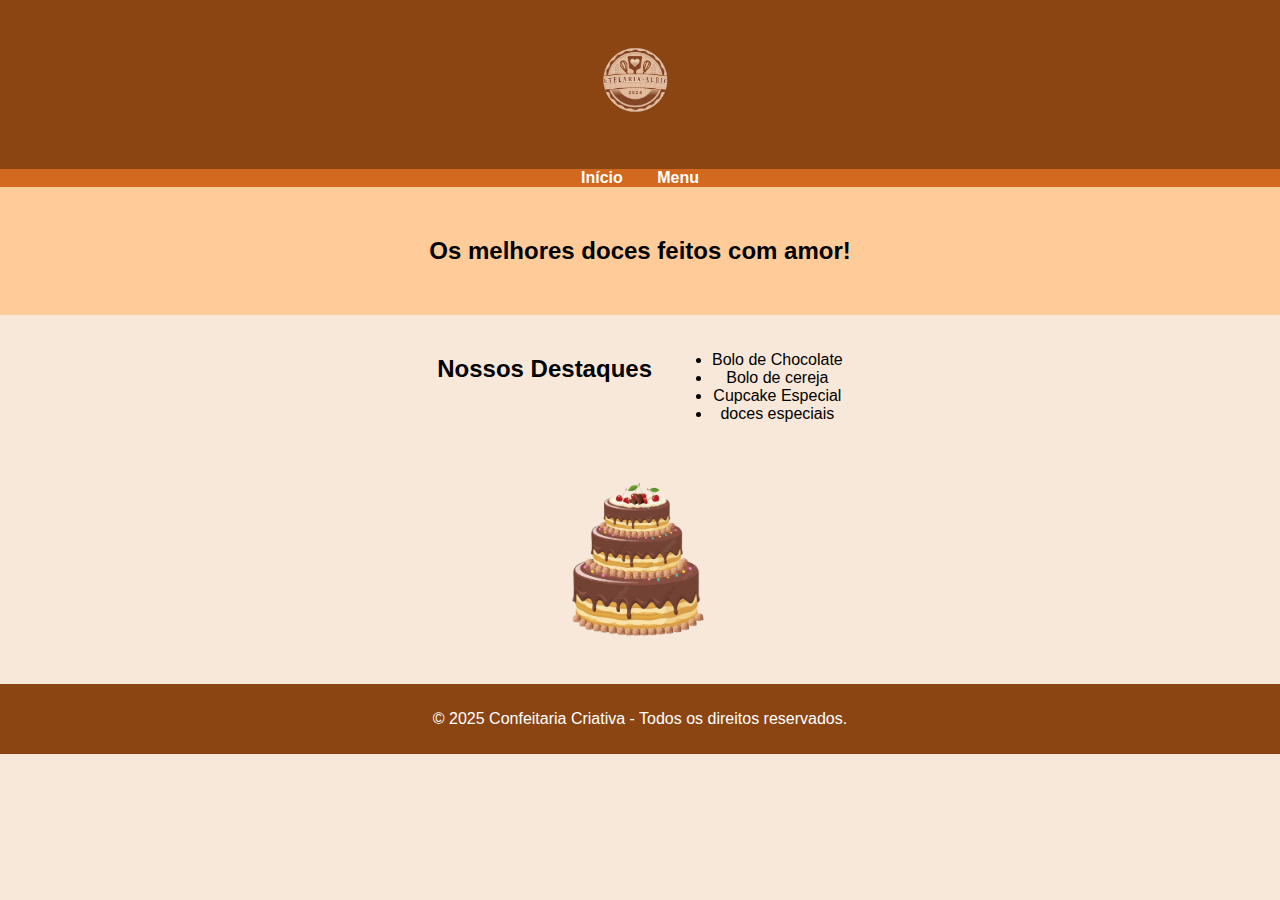
==== index.html @ 2cddefd2 "Add files via upload" ====
<!DOCTYPE html>
<html lang="pt">
<head>
    <meta charset="UTF-8">
    <meta name="viewport" content="width=device-width, initial-scale=1.0">
    <title>Confeitaria Criativa</title>
    <link rel="stylesheet" href="styles.css">
</head>
<body>
    <header>
        <img src="logotipo2.png" width="200">
        
    </header>

    <nav>
        <ul>
            <li><a href="index.html">Início</a></li>
            <li><a href="menu.html">Menu</a></li>
        </ul>
    </nav>

    <section class="banner">
        <h2>Os melhores doces feitos com amor!</h2>
    </section>

    <section class="destaques">
        <h2>Nossos Destaques</h2>
        
         <ul>

            <li>Bolo de Chocolate</li>
            <li>Bolo de cereja</li>
        
            
        
            
            <li>Cupcake Especial</li>
            <li>doces especiais</li>
        </ul>
        </div>
    </section>

    <img src="bolo1.png" width="200"> 
    <img src="" >
    

    <footer>
        <p>&copy; 2025 Confeitaria Criativa - Todos os direitos reservados.</p>
    </footer>
</body>
</html>
---- styles.css ----
body {
    font-family: Arial, sans-serif;
    margin: 0;
    padding: 0;
    background-color: #f8e8d9;
    text-align: center;
}

header {
    background-color: #8B4513;
    color: white;
    padding: 20px;
}

nav ul {
    list-style: none;
    padding: 0;
    background-color: #d2691e;
    margin: 0;
    overflow: hidden;
}

nav ul li {
    display: inline;
    padding: 15px;
}

nav ul li a {
    color: white;
    text-decoration: none;
    font-weight: bold;
}

.banner {
    background-color: #ffcc99;
    padding: 30px;
}

.destaques {
    display: flex;
    justify-content: center;
    gap: 20px;
    padding: 20px;
}

.produto {
    background-color: white;
    padding: 10px;
    border-radius: 10px;
    box-shadow: 0 2px 5px rgba(0, 0, 0, 0.2);
}

footer {
    background-color: #8B4513;
    color: white;
    padding: 10px;
    margin-top: 20px;
}


.carousel {
    width: 100%;
    height: 400px;
    position: relative;
  }
  
  .slides {
    width: 100%;
    height: 100%;
    position: absolute;
  }
  
  .slide {
    width: 100%;
    height: 100%;
    position: absolute;
    display: none;
  }
  
  .slide img {
    width: 100%;
    height: 100%;
    object-fit: cover;
  }
  
  .navigation {
    width: 100%;
    height: 50px;
    position: absolute;
    bottom: 0;
    display: flex;
    justify-content: center;
  }
  
  .navigation label {
    width: 20px;
    height: 20px;
    background-color: #ccc;
    border-radius: 50%;
    margin: 10px;
    cursor: pointer;
  }
  
  #slide1:checked ~ .slides .slide:nth-child(1),
  #slide2:checked ~ .slides .slide:nth-child(2),
  #slide3:checked ~ .slides .slide:nth-child(3) {
    display: block;
  }
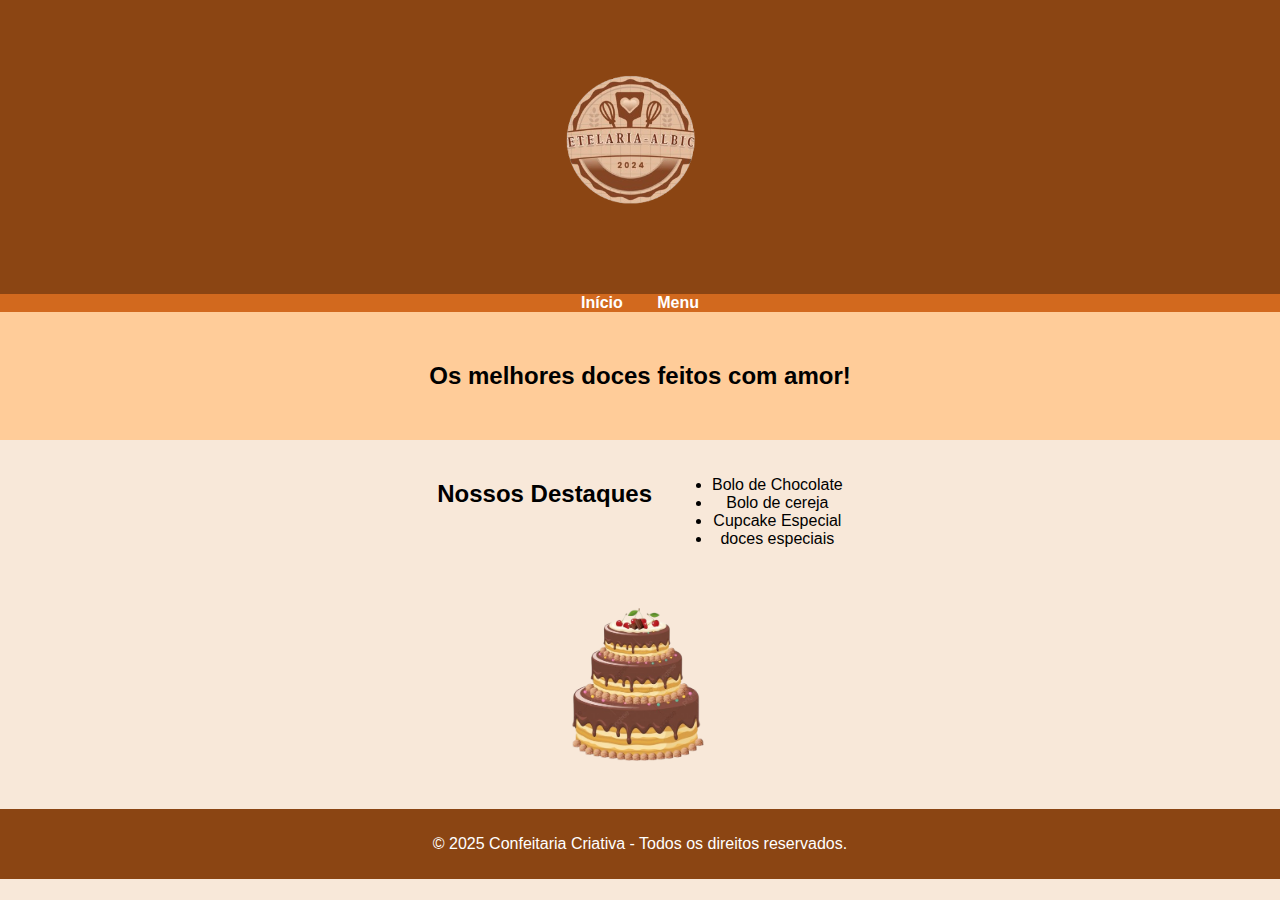
==== commit 6aaa24c1: "Add files via upload" ====
--- a/index.html
+++ b/index.html
@@ -8,7 +8,7 @@
 </head>
 <body>
     <header>
-        <img src="logotipo2.png" width="200">
+        <img src="logotipo2.png" width="400">
         
     </header>
 
--- a/styles.css
+++ b/styles.css
@@ -78,7 +78,7 @@
   }
   
   .slide img {
-    width: 100%;
+    width: 300px;
     height: 100%;
     object-fit: cover;
   }
